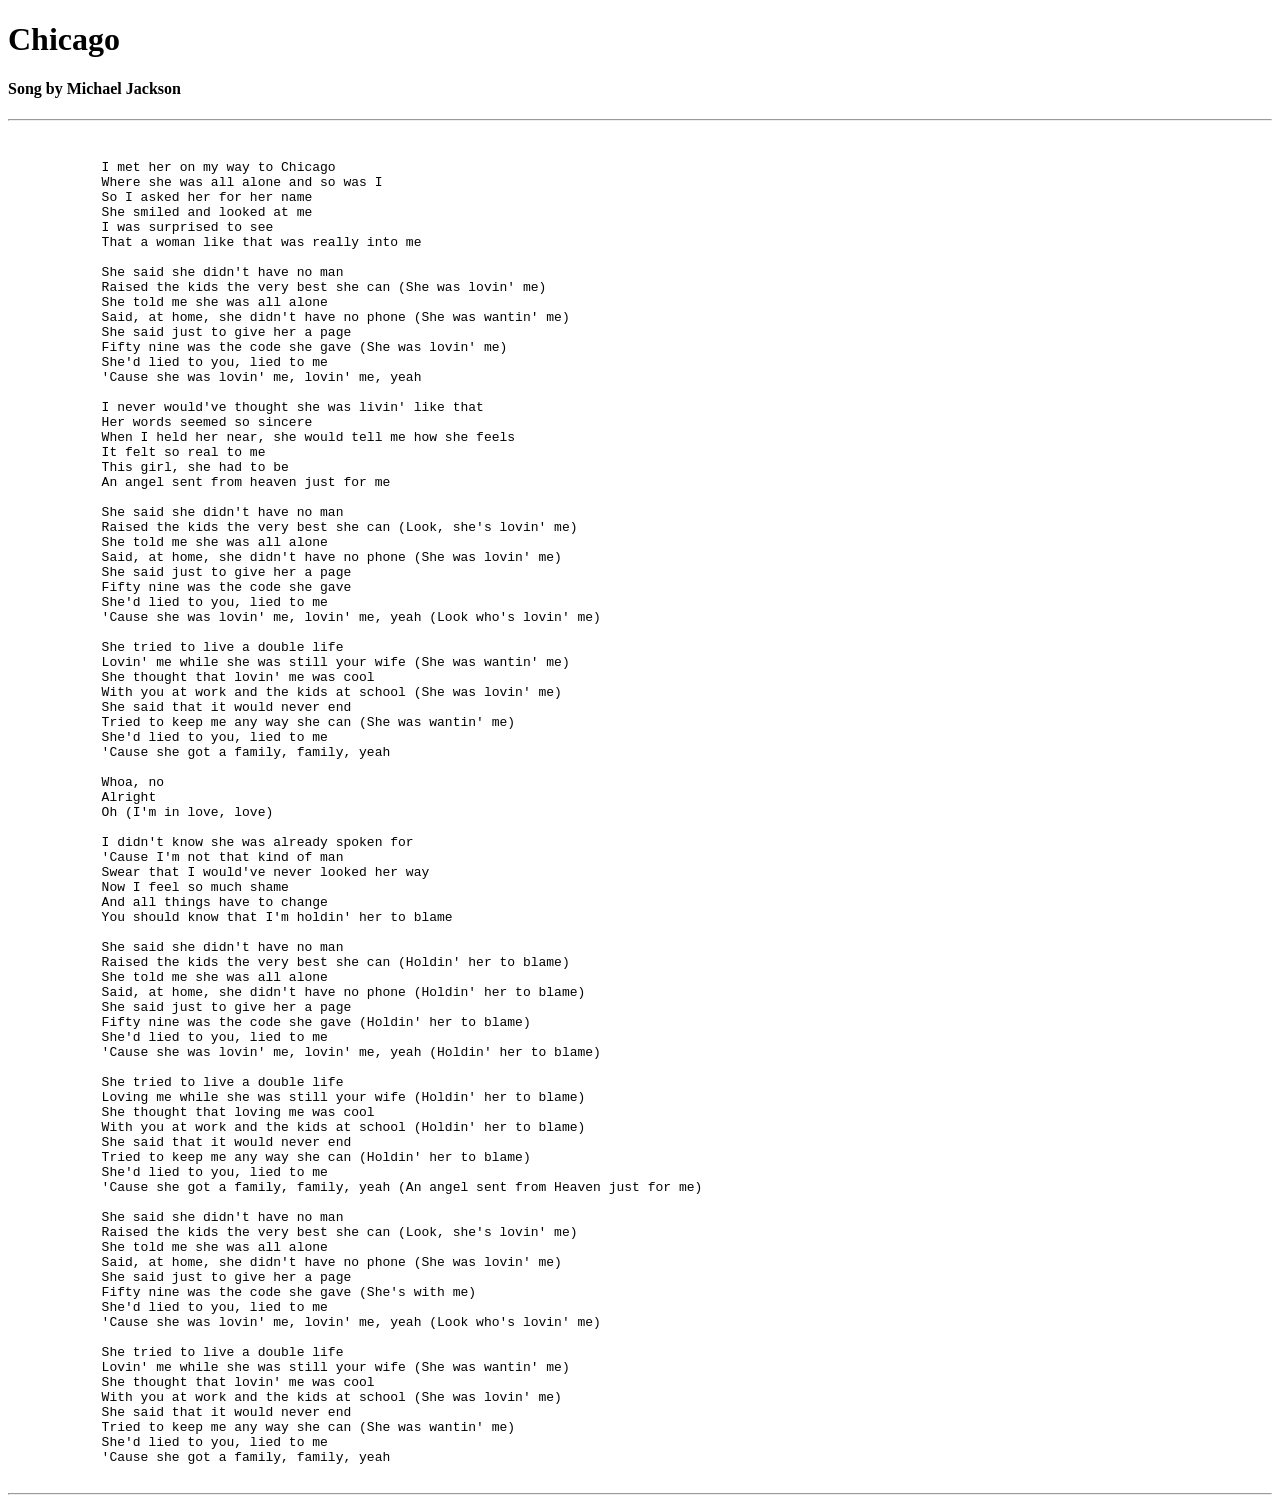
==== 01-html-basics/lyrics.html @ b9bd9e83 "Added HTML basic exercises" ====
<!DOCTYPE html>
<html>
    <head>
        <title>My Song Lyrics</title>
    </head>
    <body>
        <h1>Chicago</h1>
        <h4>Song by Michael Jackson</h4>
        <hr>
        <br>
        <pre>
            I met her on my way to Chicago
            Where she was all alone and so was I
            So I asked her for her name
            She smiled and looked at me
            I was surprised to see
            That a woman like that was really into me

            She said she didn't have no man
            Raised the kids the very best she can (She was lovin' me)
            She told me she was all alone
            Said, at home, she didn't have no phone (She was wantin' me)
            She said just to give her a page
            Fifty nine was the code she gave (She was lovin' me)
            She'd lied to you, lied to me
            'Cause she was lovin' me, lovin' me, yeah

            I never would've thought she was livin' like that
            Her words seemed so sincere
            When I held her near, she would tell me how she feels
            It felt so real to me
            This girl, she had to be
            An angel sent from heaven just for me

            She said she didn't have no man
            Raised the kids the very best she can (Look, she's lovin' me)
            She told me she was all alone
            Said, at home, she didn't have no phone (She was lovin' me)
            She said just to give her a page
            Fifty nine was the code she gave
            She'd lied to you, lied to me
            'Cause she was lovin' me, lovin' me, yeah (Look who's lovin' me)

            She tried to live a double life
            Lovin' me while she was still your wife (She was wantin' me)
            She thought that lovin' me was cool
            With you at work and the kids at school (She was lovin' me)
            She said that it would never end
            Tried to keep me any way she can (She was wantin' me)
            She'd lied to you, lied to me
            'Cause she got a family, family, yeah

            Whoa, no
            Alright
            Oh (I'm in love, love)

            I didn't know she was already spoken for
            'Cause I'm not that kind of man
            Swear that I would've never looked her way
            Now I feel so much shame
            And all things have to change
            You should know that I'm holdin' her to blame

            She said she didn't have no man
            Raised the kids the very best she can (Holdin' her to blame)
            She told me she was all alone
            Said, at home, she didn't have no phone (Holdin' her to blame)
            She said just to give her a page
            Fifty nine was the code she gave (Holdin' her to blame)
            She'd lied to you, lied to me
            'Cause she was lovin' me, lovin' me, yeah (Holdin' her to blame)

            She tried to live a double life
            Loving me while she was still your wife (Holdin' her to blame)
            She thought that loving me was cool
            With you at work and the kids at school (Holdin' her to blame)
            She said that it would never end
            Tried to keep me any way she can (Holdin' her to blame)
            She'd lied to you, lied to me
            'Cause she got a family, family, yeah (An angel sent from Heaven just for me)

            She said she didn't have no man
            Raised the kids the very best she can (Look, she's lovin' me)
            She told me she was all alone
            Said, at home, she didn't have no phone (She was lovin' me)
            She said just to give her a page
            Fifty nine was the code she gave (She's with me)
            She'd lied to you, lied to me
            'Cause she was lovin' me, lovin' me, yeah (Look who's lovin' me)

            She tried to live a double life
            Lovin' me while she was still your wife (She was wantin' me)
            She thought that lovin' me was cool
            With you at work and the kids at school (She was lovin' me)
            She said that it would never end
            Tried to keep me any way she can (She was wantin' me)
            She'd lied to you, lied to me
            'Cause she got a family, family, yeah
        </pre>
        <hr>
    </body>
</html>
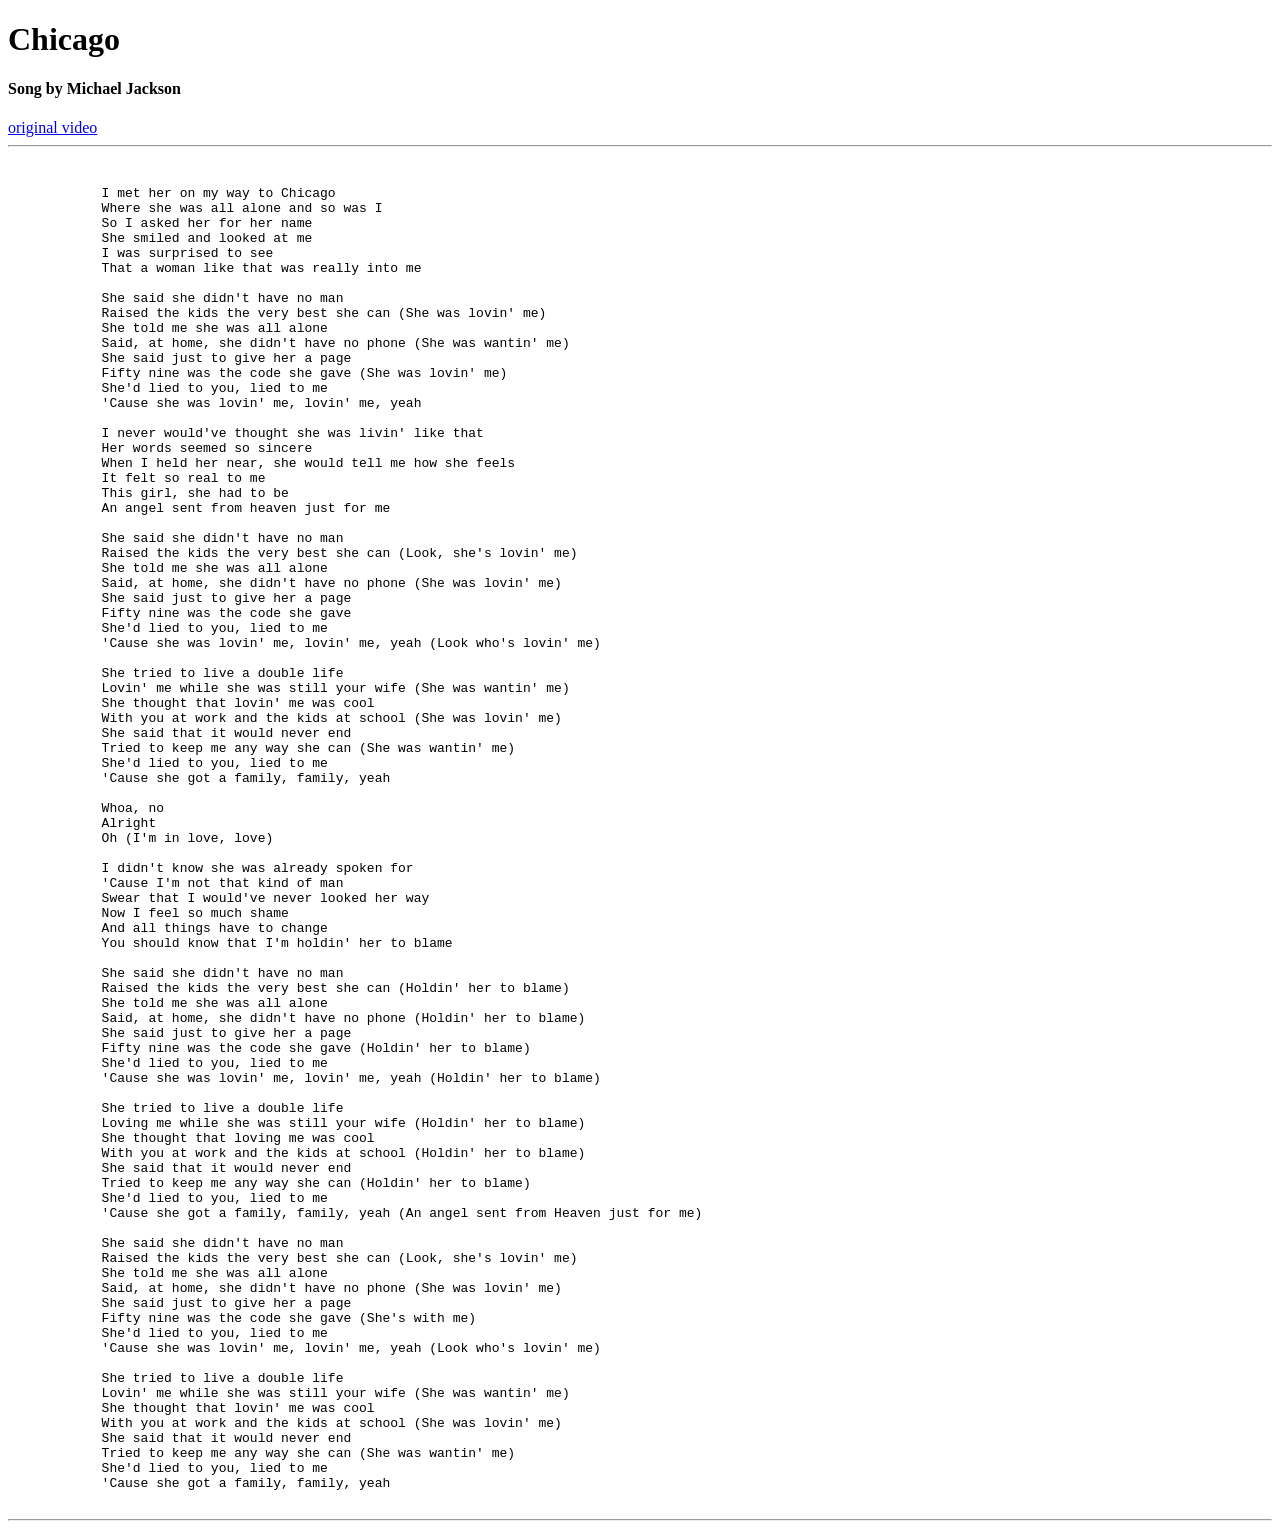
==== commit c31fce76: "Practicing Hyperlinks" ====
--- a/01-html-basics/lyrics.html
+++ b/01-html-basics/lyrics.html
@@ -6,6 +6,9 @@
     <body>
         <h1>Chicago</h1>
         <h4>Song by Michael Jackson</h4>
+        <a href="https://www.youtube.com/watch?v=Y_8mUx4VOmo&list=RDY_8mUx4VOmo&start_radio=1">
+            original video
+        </a>
         <hr>
         <br>
         <pre>
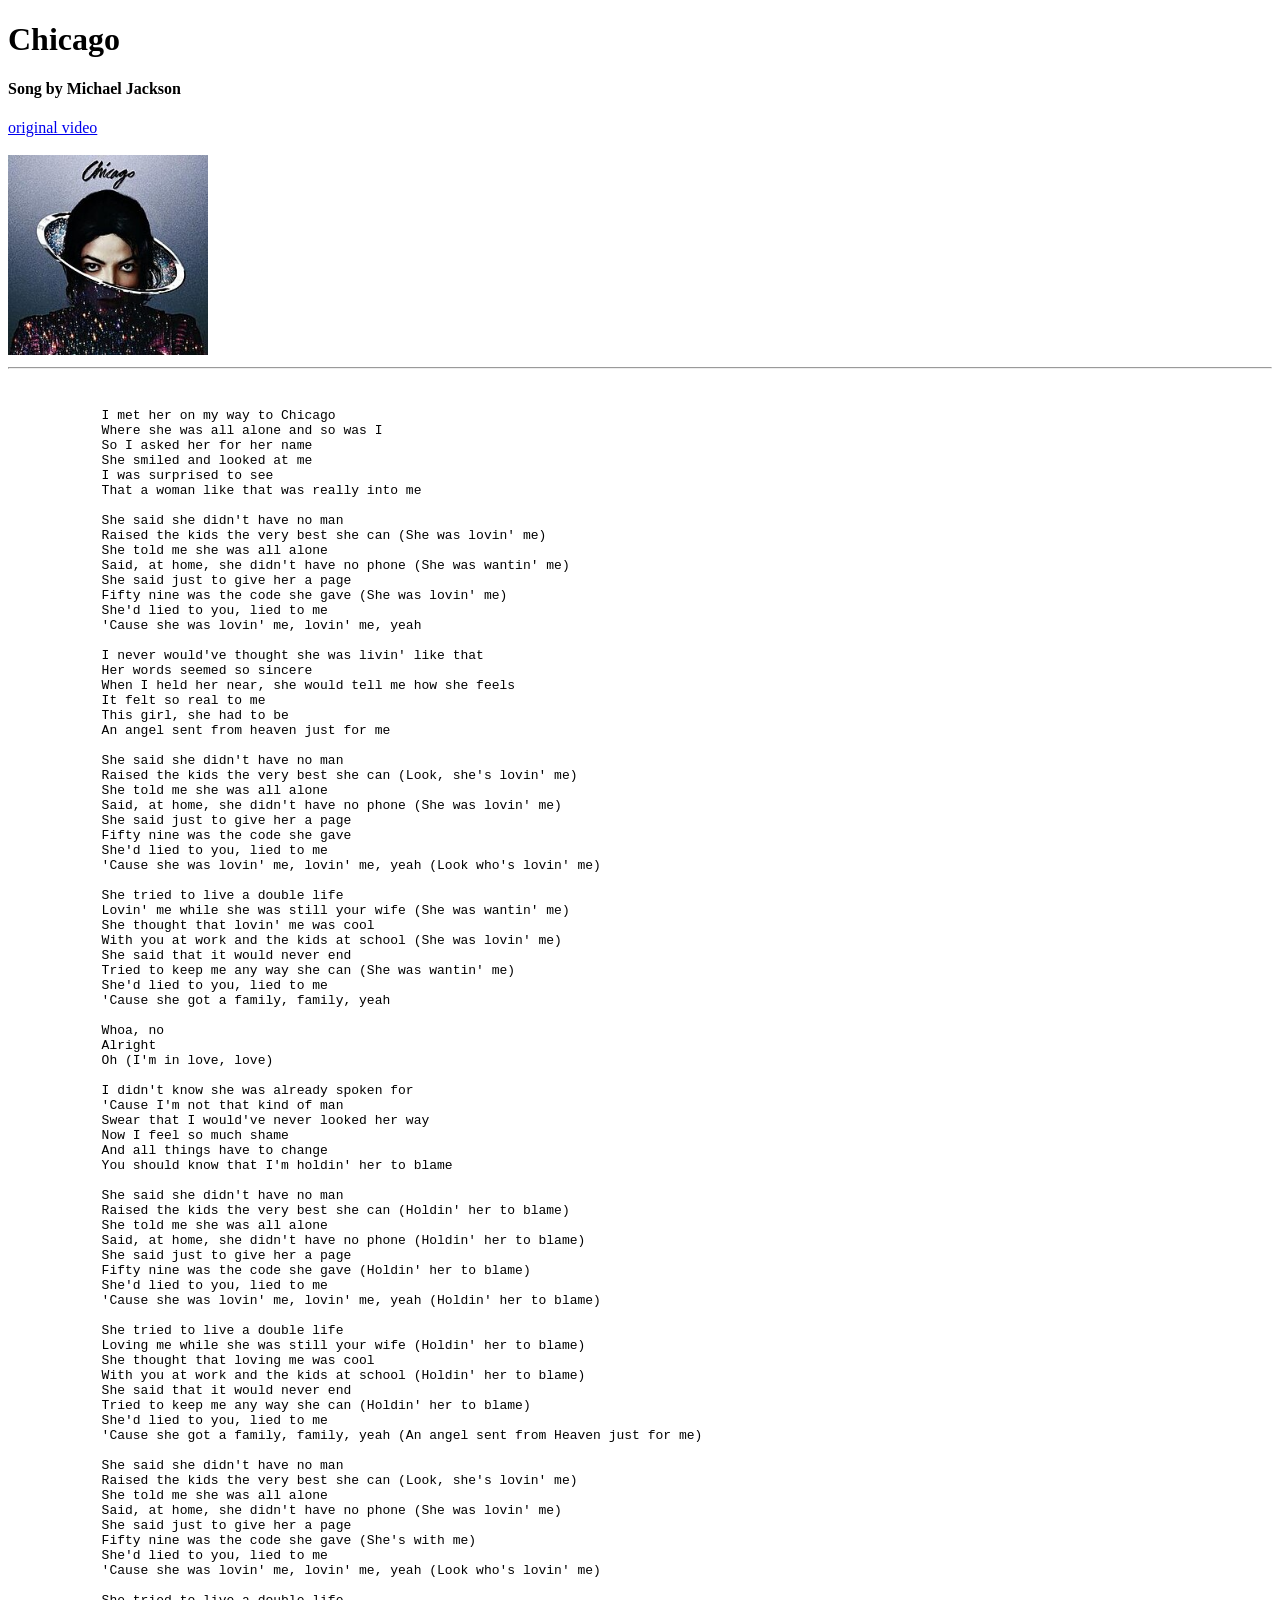
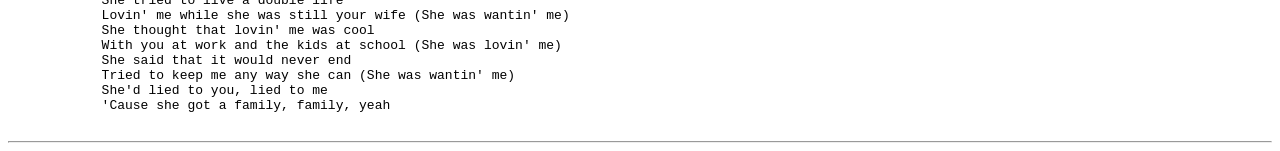
==== commit d4f7f649: "Learnt how to include images" ====
--- a/01-html-basics/lyrics.html
+++ b/01-html-basics/lyrics.html
@@ -9,6 +9,15 @@
         <a href="https://www.youtube.com/watch?v=Y_8mUx4VOmo&list=RDY_8mUx4VOmo&start_radio=1">
             original video
         </a>
+        
+        <br><br>
+
+        <a href="https://www.youtube.com/watch?v=Y_8mUx4VOmo&list=RDY_8mUx4VOmo&start_radio=1">
+        <img src="/02-images/album_cover.jpg"
+        height="200"
+        alt="album art cover">
+        </a>
+
         <hr>
         <br>
         <pre>
